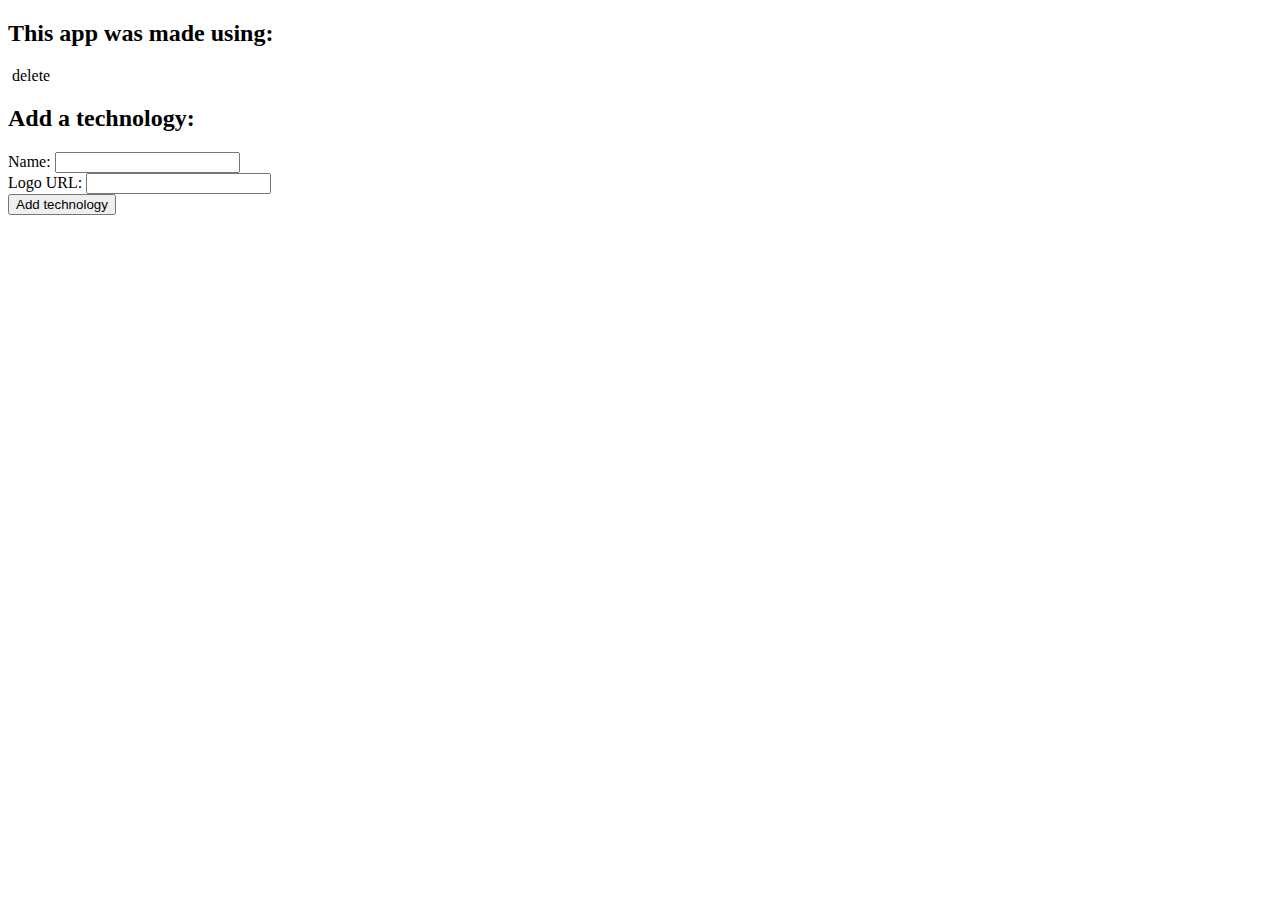
==== src/main/resources/templates/about.html @ 4a0299b0 "Merge remote-tracking branch 'upstream/web-app'" ====
<!DOCTYPE html>
<html xmlns:th="http://www.thymeleaf.org">

    <!--@thymesVar id="model" type="org.softwire.training.bookish.models.page.AboutPageModel"-->

    <head>
        <title>Bookish - About Us</title>

        <link rel="stylesheet" href="/styles/general.css"/>
        <link rel="stylesheet" href="/styles/navbar.css"/>
        <link rel="stylesheet" href="/styles/about.css"/>
    </head>

    <body>

        <div th:replace="fragments/navbar :: navbar">
            <!-- This element is replaced by the HTML in fragments/navbar.html -->
        </div>

        <div class="container">
            <h2>This app was made using:</h2>

            <div class="technology-list">
                <div th:each="technology : ${model.technologies}" class="technology">
                    <img th:src="${technology.logoUrl}" th:title="${technology.name}" />

                    <a th:href="${'/about/delete-technology?technologyId=' + technology.id}" class="delete-button">delete</a>
                </div>
            </div>

            <h2>Add a technology:</h2>
            <form th:action="@{/about/add-technology}" method="post">
                <div class="add-tech-row">
                    <label>
                        <span>Name: </span>
                        <input type="text" name="name">
                    </label>
                </div>
                <div class="add-tech-row">
                    <label>
                        <span>Logo URL: </span>
                        <input type="text" name="logoUrl">
                    </label>
                </div>
                <div class="add-tech-row">
                    <span><!-- spacer --></span>
                    <input type="submit" value="Add technology" />
                </div>
            </form>
        </div>

    </body>


</html>
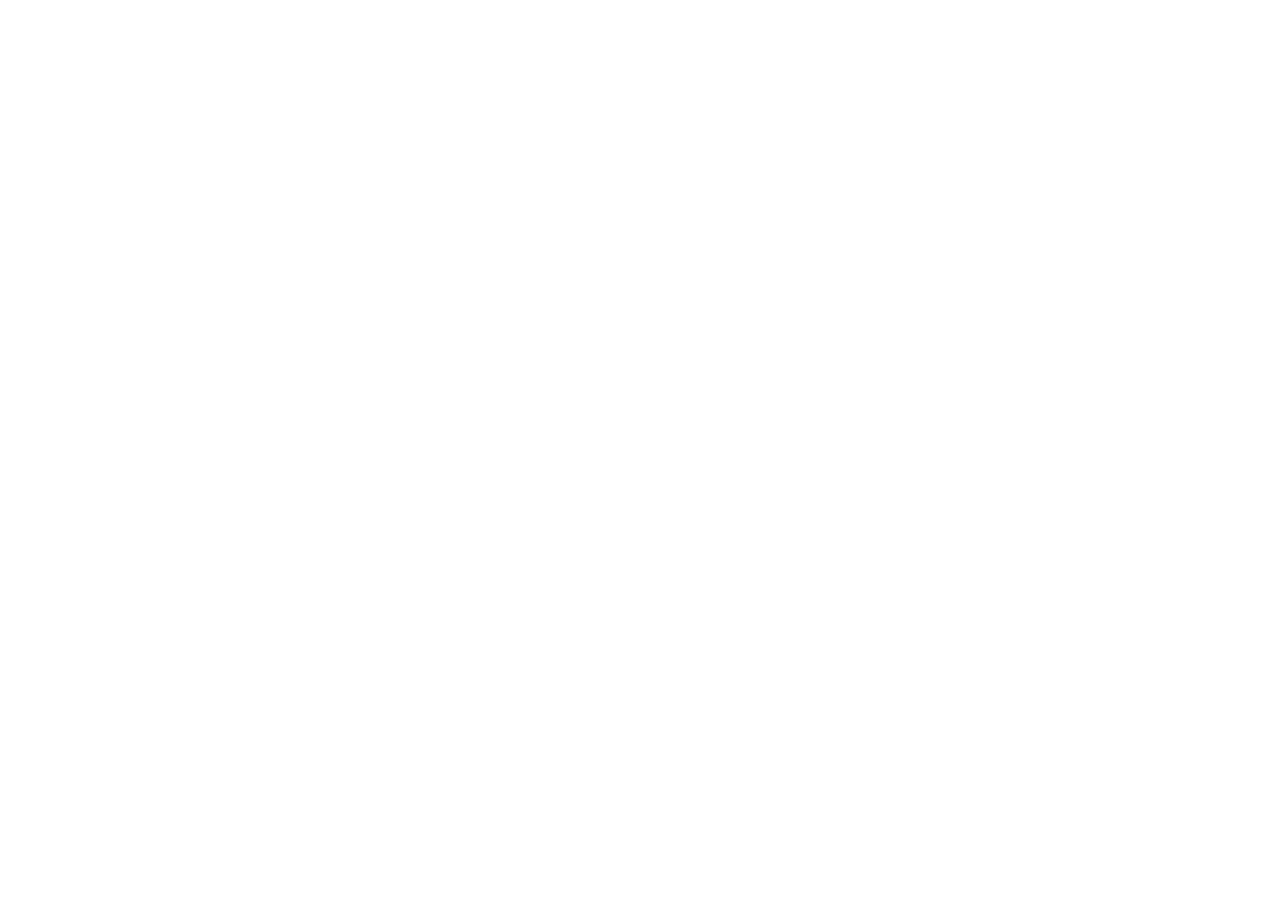
==== commit 62819c1a: "logo" ====
--- a/src/main/resources/templates/about.html
+++ b/src/main/resources/templates/about.html
@@ -1,10 +1,11 @@
 <!DOCTYPE html>
-<html xmlns:th="http://www.thymeleaf.org">
+<html xmlns:th="http://www.thymeleaf.org" lang="en">
 
     <!--@thymesVar id="model" type="org.softwire.training.bookish.models.page.AboutPageModel"-->
 
     <head>
-        <title>Bookish - About Us</title>
+        <meta charset="UTF-8">
+        <title>The Book Barn - About Us</title>
 
         <link rel="stylesheet" href="/styles/general.css"/>
         <link rel="stylesheet" href="/styles/navbar.css"/>
@@ -15,38 +16,10 @@
 
         <div th:replace="fragments/navbar :: navbar">
             <!-- This element is replaced by the HTML in fragments/navbar.html -->
-        </div>
+            <div class="image">
 
-        <div class="container">
-            <h2>This app was made using:</h2>
-
-            <div class="technology-list">
-                <div th:each="technology : ${model.technologies}" class="technology">
-                    <img th:src="${technology.logoUrl}" th:title="${technology.name}" />
-
-                    <a th:href="${'/about/delete-technology?technologyId=' + technology.id}" class="delete-button">delete</a>
-                </div>
             </div>
 
-            <h2>Add a technology:</h2>
-            <form th:action="@{/about/add-technology}" method="post">
-                <div class="add-tech-row">
-                    <label>
-                        <span>Name: </span>
-                        <input type="text" name="name">
-                    </label>
-                </div>
-                <div class="add-tech-row">
-                    <label>
-                        <span>Logo URL: </span>
-                        <input type="text" name="logoUrl">
-                    </label>
-                </div>
-                <div class="add-tech-row">
-                    <span><!-- spacer --></span>
-                    <input type="submit" value="Add technology" />
-                </div>
-            </form>
         </div>
 
     </body>
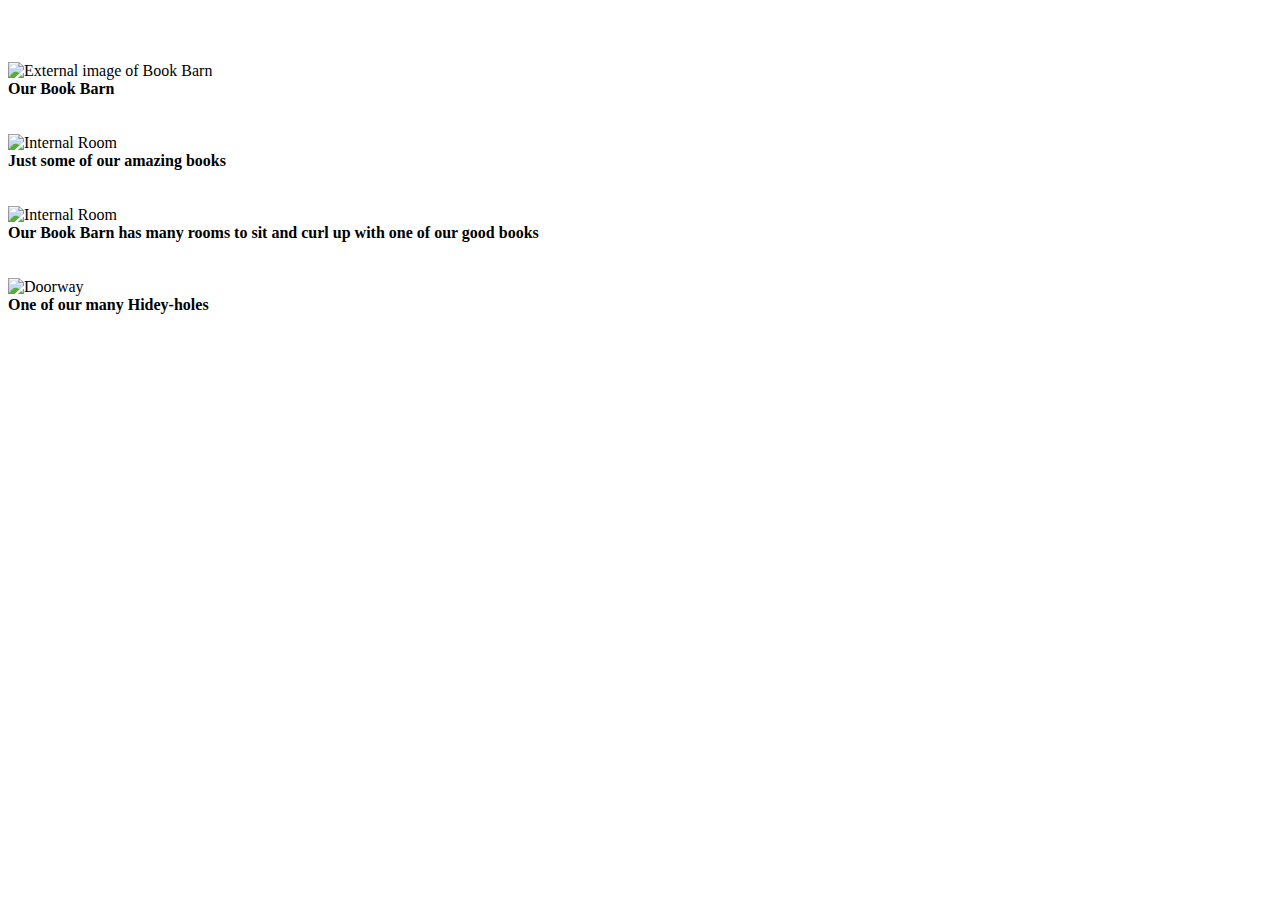
==== commit aa6c444d: "homepage" ====
--- a/src/main/resources/templates/about.html
+++ b/src/main/resources/templates/about.html
@@ -4,7 +4,6 @@
     <!--@thymesVar id="model" type="org.softwire.training.bookish.models.page.AboutPageModel"-->
 
     <head>
-        <meta charset="UTF-8">
         <title>The Book Barn - About Us</title>
 
         <link rel="stylesheet" href="/styles/general.css"/>
@@ -16,13 +15,51 @@
 
         <div th:replace="fragments/navbar :: navbar">
             <!-- This element is replaced by the HTML in fragments/navbar.html -->
-            <div class="image">
-
+        </div>
+        <br>
+        <br>
+        <br>
+        <div class="images">
+            <div class="reallyresponsive">
+                <div class="gallery">
+                    <a target="_blank" >
+                        <img src="http://www.bayardtberndt.org/barnfront-good.jpeg" alt="External image of Book Barn" width="600" height="400">
+                    </a>
+                    <div class="desc"><b>Our Book Barn</b></div>
+                </div>
             </div>
-
+            <br>
+            <br>
+            <div class="reallyresponsive">
+                <div class="gallery">
+                    <a target="_blank" >
+                        <img src="http://forreadingaddicts.co.uk/wp-content/uploads/2016/01/baldwin-book-barn2.jpg" alt="Internal Room" width="600" height="400">
+                    </a>
+                    <div class="desc"><b>Just some of our amazing books</b></div>
+                </div>
+            </div>
+            <br>
+            <br>
+            <div class="reallyresponsive">
+                <div class="gallery">
+                    <a target="_blank" >
+                        <img src="http://forreadingaddicts.co.uk/wp-content/uploads/2016/01/baldwin-book-barn1.jpg" alt="Internal Room" width="600" height="400">
+                    </a>
+                    <div class="desc"><b>Our Book Barn has many rooms to sit and curl up with one of our good books</b></div>
+                </div>
+            </div>
+            <br>
+            <br>
+            <div class="reallyresponsive">
+                <div class="gallery">
+                    <a target="_blank" >
+                        <img src="http://forreadingaddicts.co.uk/wp-content/uploads/2016/01/baldwin-book-barn3.jpg" alt="Doorway" width="600" height="400">
+                    </a>
+                    <div class="desc"><b>One of our many Hidey-holes</b></div>
+                </div>
+            </div>
         </div>
-
+        <div class="clearfix"></div>
+        <div style="padding: 6px;"></div>
     </body>
-
-
 </html>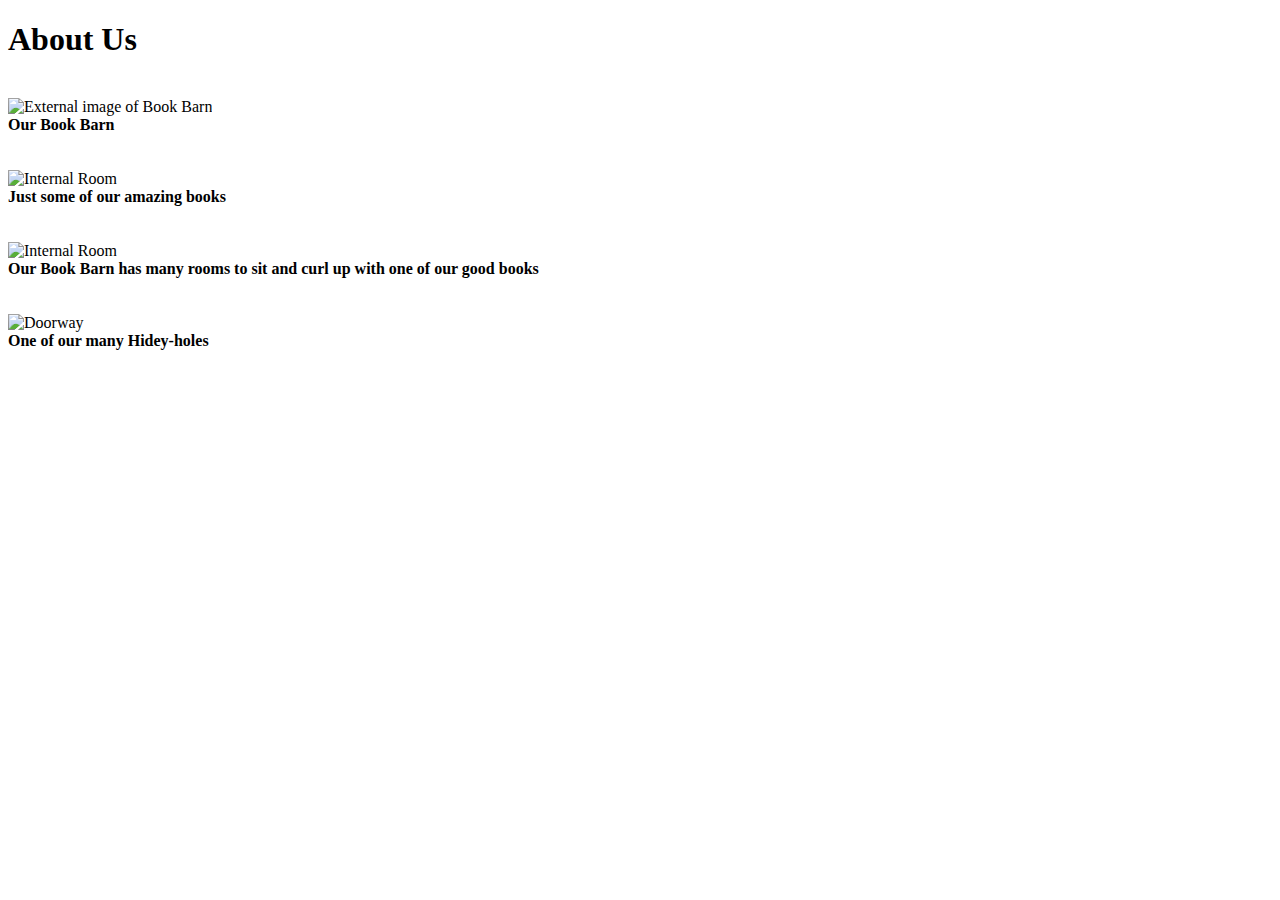
==== commit fc95edcd: "jumbotron" ====
--- a/src/main/resources/templates/about.html
+++ b/src/main/resources/templates/about.html
@@ -9,6 +9,7 @@
         <link rel="stylesheet" href="/styles/general.css"/>
         <link rel="stylesheet" href="/styles/navbar.css"/>
         <link rel="stylesheet" href="/styles/about.css"/>
+        <link rel="stylesheet" href="/styles/index.css"/>
     </head>
 
     <body>
@@ -16,50 +17,53 @@
         <div th:replace="fragments/navbar :: navbar">
             <!-- This element is replaced by the HTML in fragments/navbar.html -->
         </div>
-        <br>
-        <br>
-        <br>
-        <div class="images">
-            <div class="reallyresponsive">
-                <div class="gallery">
-                    <a target="_blank" >
-                        <img src="http://www.bayardtberndt.org/barnfront-good.jpeg" alt="External image of Book Barn" width="600" height="400">
-                    </a>
-                    <div class="desc"><b>Our Book Barn</b></div>
+        <div class="container">
+            <div class="jumbotron">
+            <h1> About Us </h1>
+            <br>
+            <div class="images">
+                <div class="reallyresponsive">
+                    <div class="gallery">
+                        <a target="_blank" >
+                            <img src="http://www.bayardtberndt.org/barnfront-good.jpeg" alt="External image of Book Barn" width="600" height="400">
+                        </a>
+                        <div class="desc"><b>Our Book Barn</b></div>
+                    </div>
+                </div>
+                <br>
+                <br>
+                <div class="reallyresponsive">
+                    <div class="gallery">
+                        <a target="_blank" >
+                            <img src="http://forreadingaddicts.co.uk/wp-content/uploads/2016/01/baldwin-book-barn2.jpg" alt="Internal Room" width="600" height="400">
+                        </a>
+                        <div class="desc"><b>Just some of our amazing books</b></div>
+                    </div>
+                </div>
+                <br>
+                <br>
+                <div class="reallyresponsive">
+                    <div class="gallery">
+                        <a target="_blank" >
+                            <img src="http://forreadingaddicts.co.uk/wp-content/uploads/2016/01/baldwin-book-barn1.jpg" alt="Internal Room" width="600" height="400">
+                        </a>
+                        <div class="desc"><b>Our Book Barn has many rooms to sit and curl up with one of our good books</b></div>
+                    </div>
+                </div>
+                <br>
+                <br>
+                <div class="reallyresponsive">
+                    <div class="gallery">
+                        <a target="_blank" >
+                            <img src="http://forreadingaddicts.co.uk/wp-content/uploads/2016/01/baldwin-book-barn3.jpg" alt="Doorway" width="600" height="400">
+                        </a>
+                        <div class="desc"><b>One of our many Hidey-holes</b></div>
+                    </div>
                 </div>
             </div>
-            <br>
-            <br>
-            <div class="reallyresponsive">
-                <div class="gallery">
-                    <a target="_blank" >
-                        <img src="http://forreadingaddicts.co.uk/wp-content/uploads/2016/01/baldwin-book-barn2.jpg" alt="Internal Room" width="600" height="400">
-                    </a>
-                    <div class="desc"><b>Just some of our amazing books</b></div>
-                </div>
-            </div>
-            <br>
-            <br>
-            <div class="reallyresponsive">
-                <div class="gallery">
-                    <a target="_blank" >
-                        <img src="http://forreadingaddicts.co.uk/wp-content/uploads/2016/01/baldwin-book-barn1.jpg" alt="Internal Room" width="600" height="400">
-                    </a>
-                    <div class="desc"><b>Our Book Barn has many rooms to sit and curl up with one of our good books</b></div>
-                </div>
-            </div>
-            <br>
-            <br>
-            <div class="reallyresponsive">
-                <div class="gallery">
-                    <a target="_blank" >
-                        <img src="http://forreadingaddicts.co.uk/wp-content/uploads/2016/01/baldwin-book-barn3.jpg" alt="Doorway" width="600" height="400">
-                    </a>
-                    <div class="desc"><b>One of our many Hidey-holes</b></div>
-                </div>
+            <div class="clearfix"></div>
+            <div style="padding: 6px;"></div>
             </div>
         </div>
-        <div class="clearfix"></div>
-        <div style="padding: 6px;"></div>
     </body>
 </html>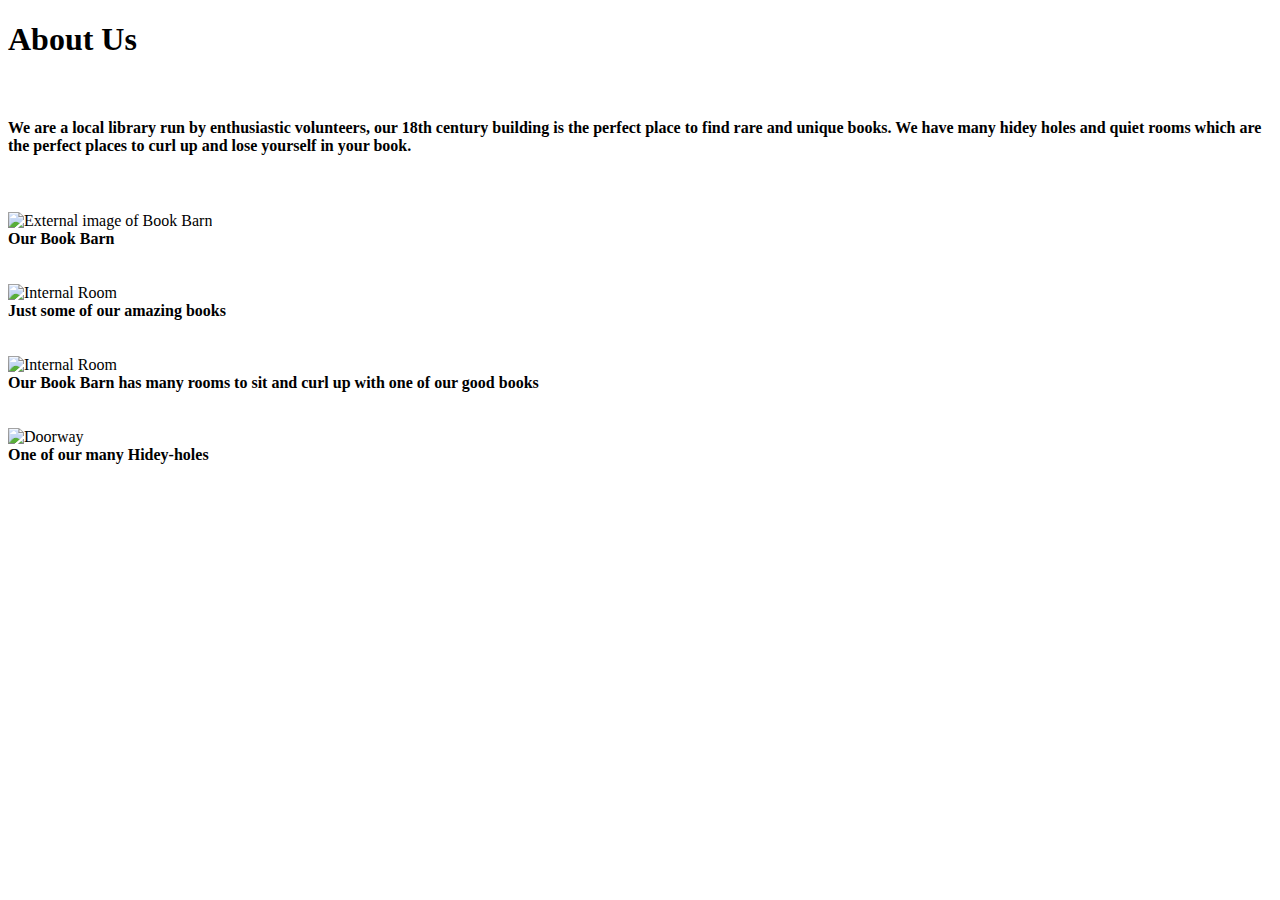
==== commit 963045e2: "checkout button working" ====
--- a/src/main/resources/templates/about.html
+++ b/src/main/resources/templates/about.html
@@ -21,6 +21,10 @@
             <div class="jumbotron">
             <h1> About Us </h1>
             <br>
+                <h4> We are a local library run by enthusiastic volunteers, our 18th century building is the perfect place to find rare and unique books.
+                    We have many hidey holes and quiet rooms which are the perfect places to curl up and lose yourself in your book.</h4>
+                <br>
+                <br>
             <div class="images">
                 <div class="reallyresponsive">
                     <div class="gallery">
